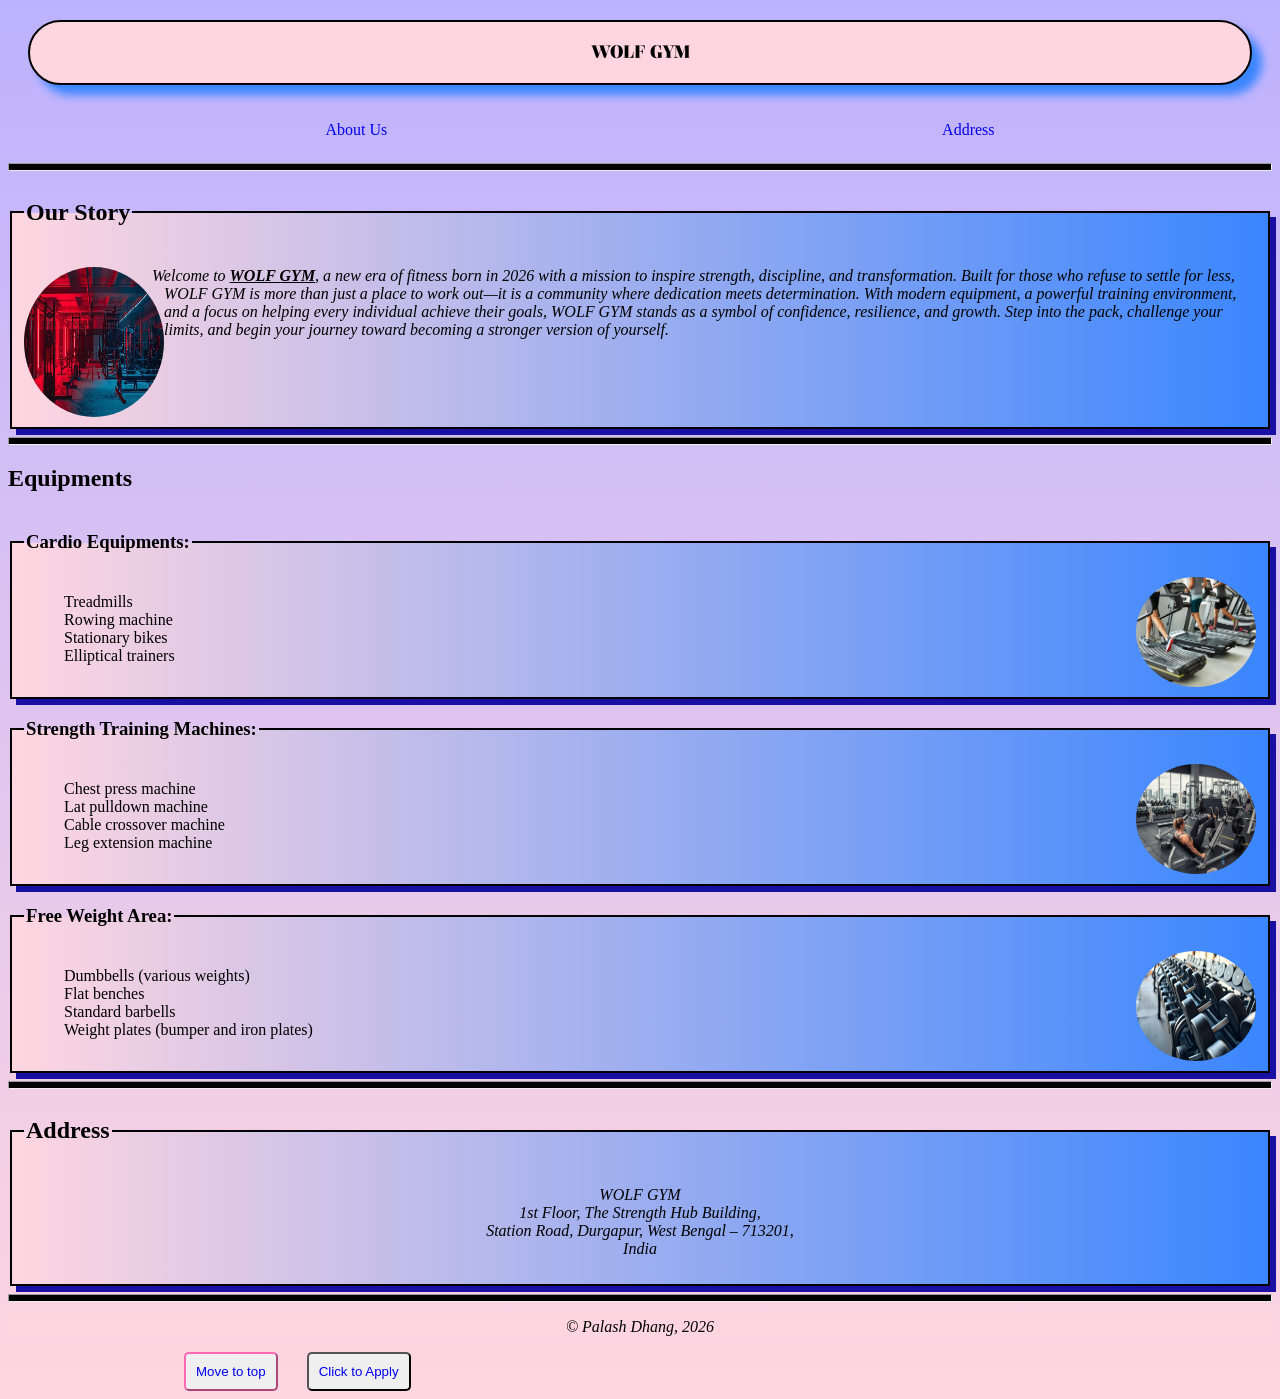
==== index.html @ c0db241b "update" ====
<!DOCTYPE html>
<html lang="en">
<head>
    <meta charset="UTF-8">
    <meta name="viewport" content="width=device-width, initial-scale=1.0">
    <title>Wolf Gym</title>
    <link rel="icon" href="12.png">
    <link rel="stylesheet" href="style.css">
</head>
<body>
    <h1>WOLF GYM</h1>
    
    <nav>
        <ul>
            <li><div class="links">
                <a href="About.html">About Us</a></div></li>
            <li><div class="links">
                <a href="#about">Address</a></div></li>
        </ul>
    </nav>
    
    <hr>
    <main>
        <fieldset>
    <legend><h2>Our Story</h2></legend>
    <p>
        <img class="photo" src="background.jpg" alt="background" width="140" height="150">
        <span>Welcome to <b>WOLF GYM</b>, a new era </span>of fitness born in 2026 with a mission to inspire strength, discipline, and transformation. Built for those who refuse to settle for less, WOLF GYM is more than just a place to work out—it is a community where dedication meets determination. With modern equipment, a powerful training environment, and a focus on helping every individual achieve their goals, WOLF GYM stands as a symbol of confidence, resilience, and growth. Step into the pack, challenge your limits, and begin your journey toward becoming a stronger version of yourself.
</p>
</fieldset>
</main><hr>
<section>
<h2>Equipments</h2>
<fieldset>
<legend><h3>Cardio Equipments:</h3></legend>
<img src="ce.avif" alt="Cardio" width="120" height="110">
<ol>
    <li>Treadmills</li>
    <li>Rowing machine</li>
    <li>Stationary bikes</li>
    <li>Elliptical trainers</li>
</ol>
</fieldset>
</section>
<section>
    <fieldset>
<legend><h3>Strength Training Machines:</h3></legend>
<img src="stm.png" alt="strength" width="120" height="110">
<ol>
    <li>Chest press machine</li>
    <li>Lat pulldown machine</li>
    <li>Cable crossover machine</li>
    <li>Leg extension machine</li>
</ol>
</section>
<section>
    <fieldset>
<legend><h3>Free Weight Area:</h3></legend>
<img src="fw.jpg" alt="weights" width="120" height="110">
<ol>
    <li>Dumbbells (various weights)</li>
    <li>Flat benches</li>
    <li>Standard barbells</li>
    <li>Weight plates (bumper and iron plates)</li>
</ol></fieldset>
</section><hr>
<article>
    <fieldset>
<legend><h2 id="about">Address</h2></legend>

<div class="address">
<p><i>WOLF GYM <br>
1st Floor, The Strength Hub Building, <br>
Station Road, Durgapur, West Bengal – 713201,<br> India</div></i></p>
</fieldset>
</article><hr>
<footer>
<p class="copy">&copy; Palash Dhang, 2026</p> 
<button id="move"><a href="Wolf Gym.html">Move to top</a></button>
<button id="click"><a href="Wolf Gym Registration.html">Click to Apply</a></button>
</footer>
</body>
</html>
---- style.css ----
@import url('https://fonts.googleapis.com/css2?family=Elsie:wght@400;900&display=swap');

*{
    margin: px;
    padding: px;
}
body{
    background-color:#BDB2FF;
    background: linear-gradient(to top, #ffd6e0, #BDB2FF);

} 
b{
    text-decoration: underline;
}
hr{
    height: 6px;
    background-color: black;
    
}
h1{
    margin: 20PX;
    padding: 20px;
    border: 2px solid black;
    box-shadow: 10px 10px 10px #3A86FF;
    background-color:#ffd6e0;
    font-family: "Elsie", serif;
    font-weight: 900;
    font-size: large;
    font-style: normal; 
    box-sizing: border-box;
    border-radius: 50px;
    text-align: center;
    
}
a{
    text-decoration: none;
}
nav{
    display: flex;
    gap: 20px;

}
ul{
    display: flex;
    justify-content: space-around;
    flex: 1;
}

fieldset:hover{
    box-shadow: 10px 10px 10px #3A86FF;

}
fieldset{
    border: 2px solid black;
    box-shadow: 6px 6px #190fa3;
    background: linear-gradient(to right, #ffd6e0, #3A86FF);
}
.photo{
    margin: 0px;
    padding: 0px;
    float: left;


}
img{
    float: right;
    border-radius: 75%;

}
p{ 
    font-size: 1rem;
    font-weight: 100;
    font-style: italic;   
}

.address{
    text-align:center ;
}
.copy{
    background-color: #FFD6E0;
    text-align: center;
}
button:hover{
    background-color: #FFD6E0;
    box-shadow: 0px 0px 20px  #3A86FF;
}

a:active{
    color: black;
}
#move{
    padding: 10px;
    margin-left: 11rem;
    border-radius: 5px;
    border-color: hotpink;
    color: grey;
}
#click{
    margin-left: 25px;
    padding: 10px;
    border-radius: 5px;
}

span{
    margin-left: -12px;
}
li{
    list-style: none;
}
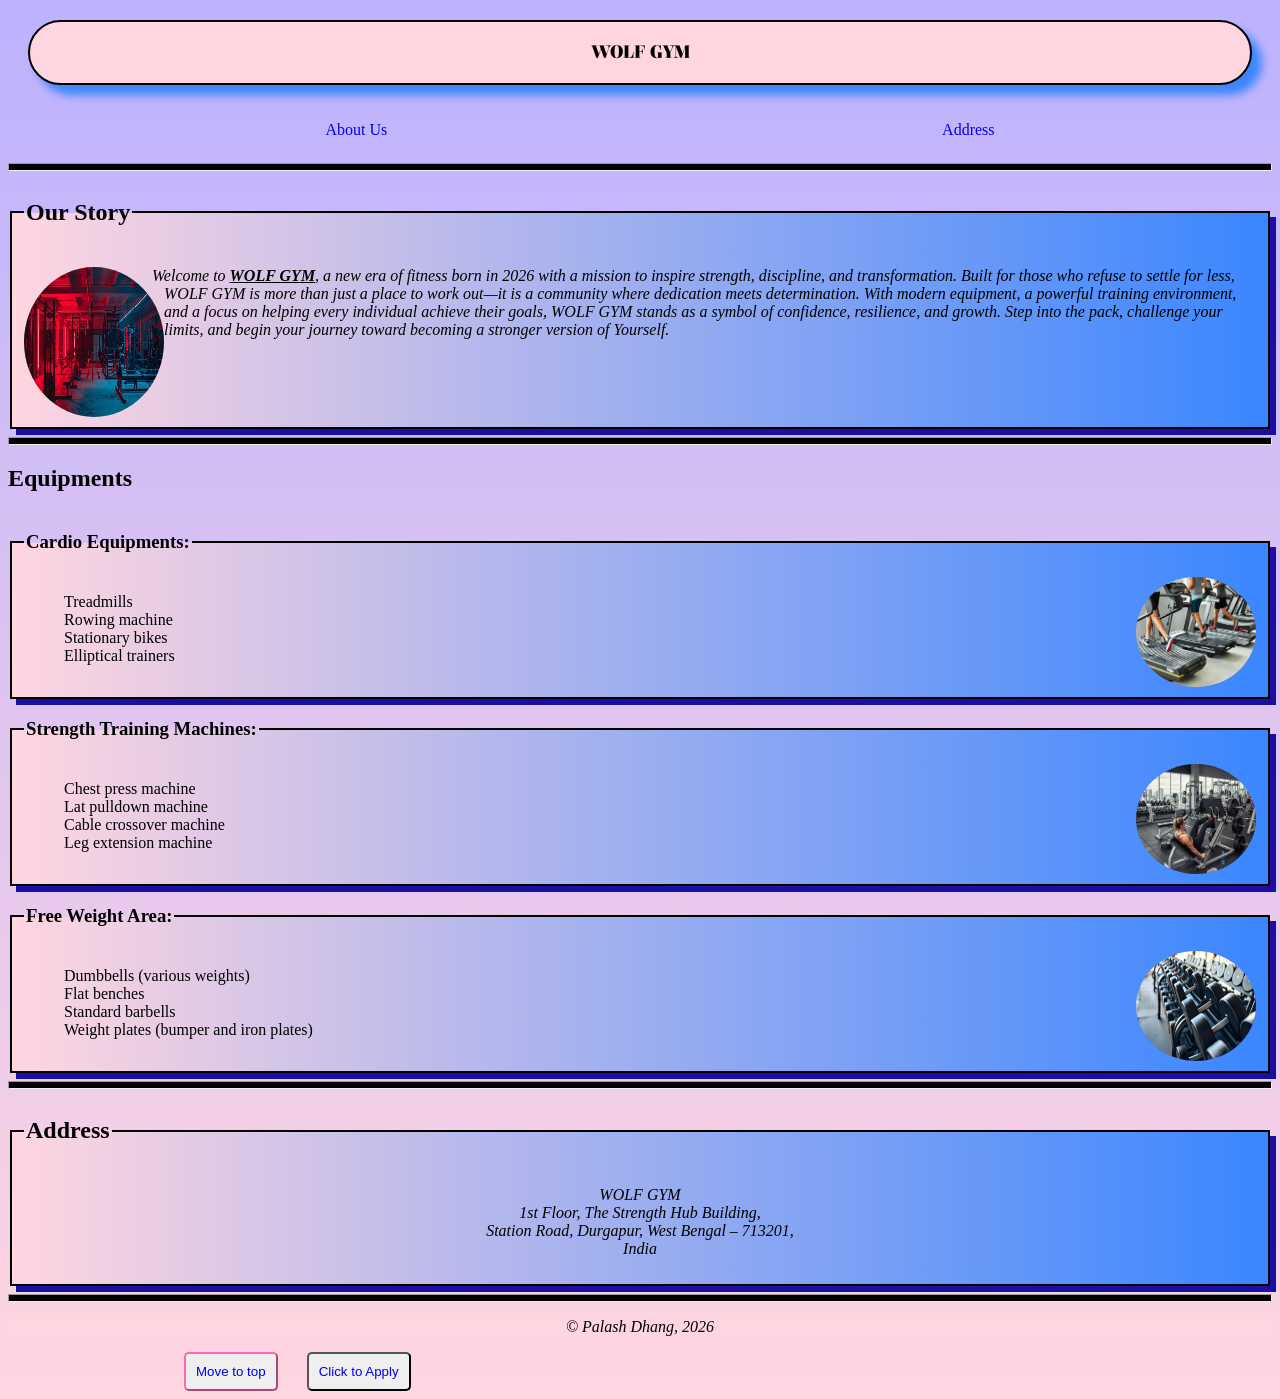
==== commit 6b20fe11: "update" ====
--- a/index.html
+++ b/index.html
@@ -25,7 +25,7 @@
     <legend><h2>Our Story</h2></legend>
     <p>
         <img class="photo" src="background.jpg" alt="background" width="140" height="150">
-        <span>Welcome to <b>WOLF GYM</b>, a new era </span>of fitness born in 2026 with a mission to inspire strength, discipline, and transformation. Built for those who refuse to settle for less, WOLF GYM is more than just a place to work out—it is a community where dedication meets determination. With modern equipment, a powerful training environment, and a focus on helping every individual achieve their goals, WOLF GYM stands as a symbol of confidence, resilience, and growth. Step into the pack, challenge your limits, and begin your journey toward becoming a stronger version of yourself.
+        <span>Welcome to <b>WOLF GYM</b>, a new era </span>of fitness born in 2026 with a mission to inspire strength, discipline, and transformation. Built for those who refuse to settle for less, WOLF GYM is more than just a place to work out—it is a community where dedication meets determination. With modern equipment, a powerful training environment, and a focus on helping every individual achieve their goals, WOLF GYM stands as a symbol of confidence, resilience, and growth. Step into the pack, challenge your limits, and begin your journey toward becoming a stronger version of Yourself.
 </p>
 </fieldset>
 </main><hr>
